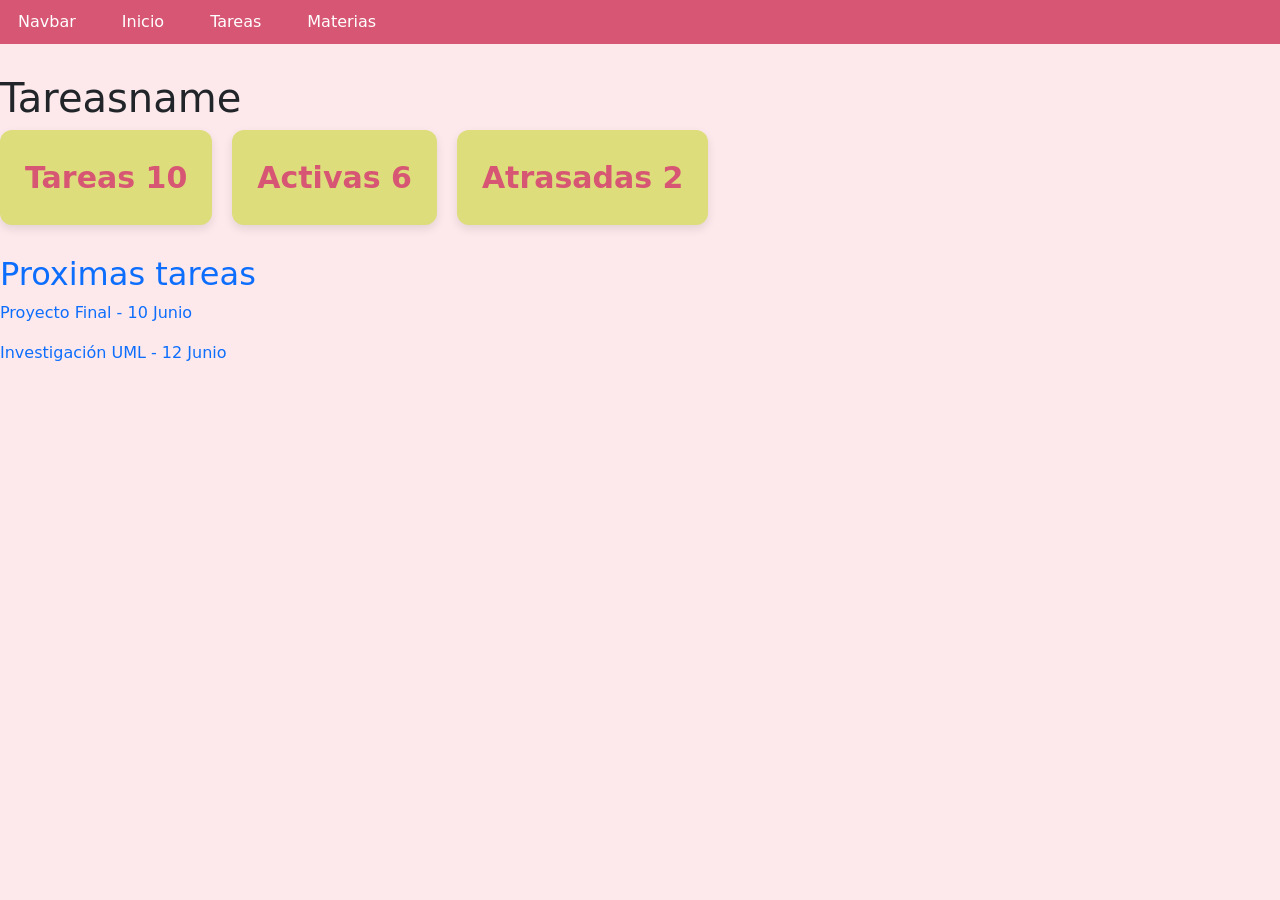
==== frontend/index.html @ ea08ed47 "Frontend base" ====
<!DOCTYPE html>
<html lang="en">
<head>
    <meta charset="UTF-8">
    <meta name="viewport" content="width=device-width, initial-scale=1.0">
    <link href="https://cdn.jsdelivr.net/npm/bootstrap@5.3.8/dist/css/bootstrap.min.css" rel="stylesheet" integrity="sha384-sRIl4kxILFvY47J16cr9ZwB07vP4J8+LH7qKQnuqkuIAvNWLzeN8tE5YBujZqJLB" crossorigin="anonymous">
     <link rel="stylesheet" href="style.css">
    <title>Proyecto</title>
</head>
<body>

       <!-- NAVBAR -->
<nav class="barranav" style="background-color: #d75674;">
    <a class="nombreapp" href="index.html">Navbar</a>
    <a class="navlink" aria-current="page" href="index.html">Inicio</a>
    <a class="navlink" href="tareas.html">Tareas</a>
    <a class="navlink" href="materias.html">Materias</a>
</nav>

  <!-- TITULO -->
<h1>Tareasname</h1>

<div class="cards-container">

<a href="tareas.html"><div class="divcss">
    <p>Tareas </p>
    <p id="numTotal">0</p>
</div></a>

<a href="tareas.html"><div class="divcss">
    <p>Activas </p>
    <p id="numActivas">0</p>
</div></a>

<a href="tareas.html"><div class="divcss">
    <p>Atrasadas </p>
    <p id="numAtrasadas">0</p>
</div></a>

</div>
<a href="tareas.html"><div class="proximasTareas">
    <h2>Proximas tareas</h2>
    <p id="Tarea1">Tarea1</p>
    <p id="Tarea2">Tarea2</p>
</div></a>

<script src="script.js"></script>
<script src="https://cdn.jsdelivr.net/npm/bootstrap@5.3.8/dist/js/bootstrap.bundle.min.js" integrity="sha384-FKyoEForCGlyvwx9Hj09JcYn3nv7wiPVlz7YYwJrWVcXK/BmnVDxM+D2scQbITxI" crossorigin="anonymous"></script>
</body>
</html>
---- frontend/style.css ----
body{
    background-color: #fde9eb;
}
nav a:hover{
    background-color: #3451c7;
}

/* CONTENEDOR DE CARDS */
.cards-container{
    display: flex;
    gap: 20px;
    margin-bottom: 30px;
}

/* CARDS */
.divcss{
    flex: 1;
    background-color: #DDDD7B;
    padding: 25px;
    border-radius: 12px;
    box-shadow: 0px 4px 10px rgba(0,0,0,0.1);
    text-align: center;
}

a {
    text-decoration: none;

}

.divcss p{
    margin-top: 15px;
    font-size: 30px;
    font-weight: bold;
    color: #d75674;
    display: inline;
}

nav{
    display: flex;
    gap: 10px;
    margin-bottom: 30px;
    justify-content: flex-start;
}

nav a{
    text-decoration: none;
    color: white;
    padding: 10px 18px;
    border-radius: 8px;
    transition: 0.3s;
}
nav .navlink:hover{
    background-color: #DDDD7B;
}

.nombreapp:hover {
    background: none;
    color: inherit;
}
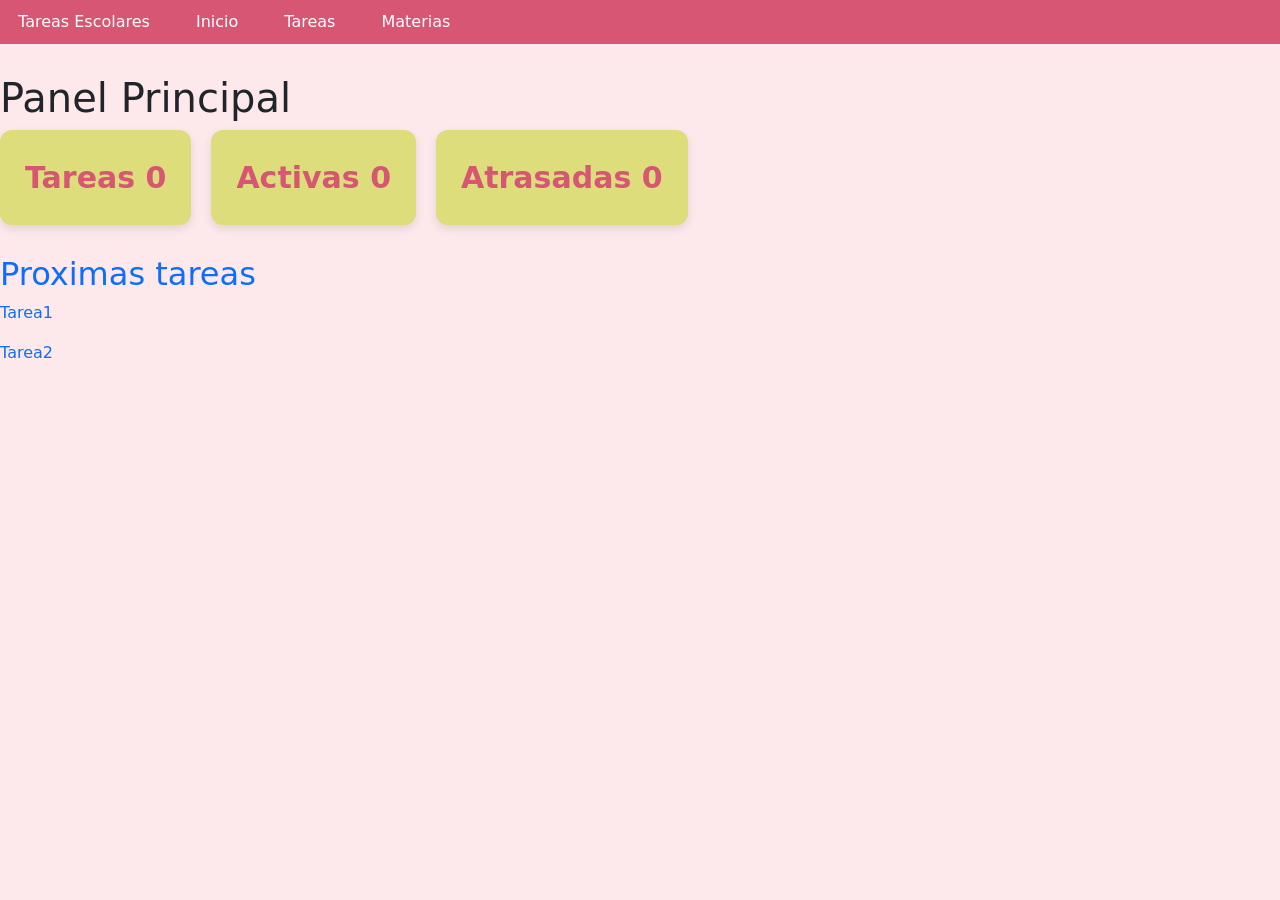
==== commit dcc0a35b: "Conexion del tablero principal con bd" ====
--- a/frontend/index.html
+++ b/frontend/index.html
@@ -11,14 +11,14 @@
 
        <!-- NAVBAR -->
 <nav class="barranav" style="background-color: #d75674;">
-    <a class="nombreapp" href="index.html">Navbar</a>
+    <a class="nombreapp" href="index.html">Tareas Escolares</a>
     <a class="navlink" aria-current="page" href="index.html">Inicio</a>
     <a class="navlink" href="tareas.html">Tareas</a>
     <a class="navlink" href="materias.html">Materias</a>
 </nav>
 
   <!-- TITULO -->
-<h1>Tareasname</h1>
+<h1>Panel Principal</h1>
 
 <div class="cards-container">
 
